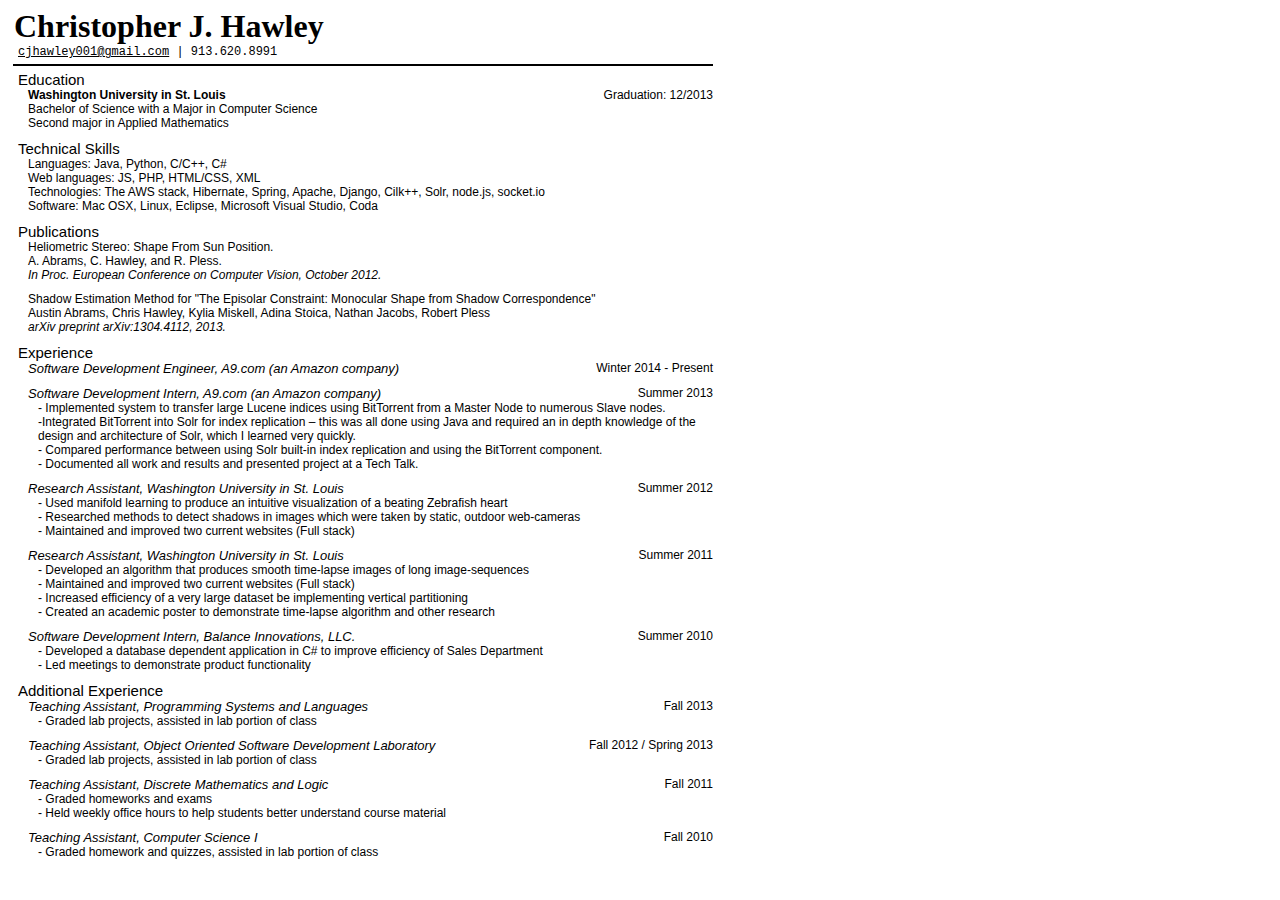
==== WebContent/resources/resume/resume.html @ eb85fd84 "Initial commit" ====
<!doctype html>

<html lang="en">
<head>
  <meta charset="utf-8">

  <title>Chris Hawley | Resume</title>
  <meta name="description" content="My Resume">
  <meta name="author" content="Christopher J. Hawley">

  <link rel="stylesheet" href="css/resume.css">

  <!--[if lt IE 9]>
  <script src="http://html5shiv.googlecode.com/svn/trunk/html5.js"></script>
  <![endif]-->
</head>

<body>
  <!--<script src="js/scripts.js"></script>-->
  <div class="wrapper">
    <div class="resume-header">
      <h1>Christopher J. Hawley</h1>
      <p><a href="mailto:cjhawley001@gmail.com" style="text-decoration: underline; color: black;">cjhawley001@gmail.com</a> | 913.620.8991</p>
    </div>
    <div class="separator"></div>
    <div class="resume-body">
        <div class="section-title">Education</div>

        <div class="education">
            <div class="section-date">Graduation: 12/2013</div>
            <div class="school">
              <b>Washington University in St. Louis</b><br>
            Bachelor of Science with a Major in Computer Science<br>
            Second major in Applied Mathematics</p>
            </div>
        </div>
        
        <div class="section-title">Technical Skills</div>
        <div class="technical-skills">
            <div class="technical-section">
              Languages: Java, Python, C/C++, C#
            </div>
            <div class="technical-section">
              Web languages: JS, PHP, HTML/CSS, XML
            </div>
            <div class="technical-section">
              Technologies: The AWS stack, Hibernate, Spring, Apache, Django, Cilk++, Solr, node.js, socket.io
            </div>
            <div class="technical-section">
              Software: Mac OSX, Linux, Eclipse, Microsoft Visual Studio, Coda
            </div>
        </div>
        <div class="section-title">Publications</div>
        <div class="publication-section">
            Heliometric Stereo: Shape From Sun Position.<br>
            A. Abrams, C. Hawley, and R. Pless.<br>
            <i>In Proc. European Conference on Computer Vision, October 2012.</i>
        </div>
        <div class="publication-section">
            Shadow Estimation Method for "The Episolar Constraint: Monocular Shape from Shadow Correspondence"<br>
            Austin Abrams, Chris Hawley, Kylia Miskell, Adina Stoica, Nathan Jacobs, Robert Pless<br>
            <i>arXiv preprint arXiv:1304.4112, 2013.</i>
        </div>
        <div class="section-title">Experience</div>
        <div class="experience">
            <div class="experience-title">
                <i style="margin-top:2px;">Software Development Engineer, A9.com (an Amazon company)</i>
            </div>
            <div class="experience-date">Winter 2014 - Present</div>
            <div class="experience-section"></div>
            <div class="experience-title">
                <i>Software Development Intern, A9.com (an Amazon company)</i>
            </div>
            <div class="experience-date">Summer 2013</div>
            <div class="experience-section">
                - Implemented system to transfer large Lucene indices using BitTorrent from a Master Node to numerous Slave nodes. <br>
                -Integrated BitTorrent into Solr for index replication – this was all done using Java and required an in depth knowledge of the design and architecture of Solr, which I learned very quickly.<br>
                - Compared performance between using Solr built-in index replication and using the BitTorrent component.<br>
                - Documented all work and results and presented project at a Tech Talk.

            </div>
            <div class="experience-title">
                <i>Research Assistant, Washington University in St. Louis</i>
            </div>
            <div class="experience-date">Summer 2012</div>
            <div class="experience-section">
              - Used manifold learning to produce an intuitive visualization of a beating Zebrafish heart<br>
              - Researched methods to detect shadows in images which were taken by static, outdoor web-cameras<br>
              - Maintained and improved two current websites (Full stack)<br>
            </div>
            <div class="experience-title">
                <i>Research Assistant, Washington University in St. Louis</i>
            </div>
            <div class="experience-date">Summer 2011</div>
            <div class="experience-section">
              - Developed an algorithm that produces smooth time-lapse images of long image-sequences<br>
              - Maintained and improved two current websites (Full stack)<br>
              - Increased efficiency of a very large dataset be implementing vertical partitioning<br>
              - Created an academic poster to demonstrate time-lapse algorithm and other research<br>
            </div>
            <div class="experience-title">
                <i>Software Development Intern, Balance Innovations, LLC.</i>
            </div>
            <div class="experience-date">Summer 2010</div>
            <div class="experience-section">
              - Developed a database dependent application in C# to improve efficiency of Sales Department<br>
              - Led meetings to demonstrate product functionality<br>
            </div>
        </div>
        <div class="section-title">Additional Experience</div>
        <div class="experience">
            <div class="experience-title">
                <i>Teaching Assistant, Programming Systems and Languages</i>
            </div>
            <div class="experience-date">Fall 2013</div>
            <div class="experience-section">
                - Graded lab projects, assisted in lab portion of class
            </div>
            <div class="experience-title">
                <i>Teaching Assistant, Object Oriented Software Development Laboratory</i>
            </div>
            <div class="experience-date">Fall 2012 / Spring 2013</div>
            <div class="experience-section">
                - Graded lab projects, assisted in lab portion of class
            </div>
            <div class="experience-title">
                <i>Teaching Assistant, Discrete Mathematics and Logic</i>
            </div>
            <div class="experience-date">Fall 2011</div>
            <div class="experience-section">
                - Graded homeworks and exams<br>
                - Held weekly office hours to help students better understand course material
            </div>
            <div class="experience-title">
                <i>Teaching Assistant, Computer Science I</i>
            </div>
            <div class="experience-date">Fall 2010</div>
            <div class="experience-section">
                - Graded homework and quizzes, assisted in lab portion of class<br>
            </div>
        </div>
    </div>
  </div>
</body>
</html>
---- WebContent/resources/resume/css/resume.css ----
.wrapper {
    margin: 5px 0 0 5px;
    /*font-family: "Bodoni MT", Didot, "Didot LT STD", "Hoefler Text", Garamond, "Times New Roman", serif;*/
    font-family: "Lucida Sans Unicode", "Lucida Grande", sans-serif;
    width: 50%;
    min-width: 700px;
}

.resume-header {
    margin: 0 0 0 1px;
    font-family: "Courier New", Courier, monospace;
}

.resume-header p {
    margin: 0 0 0 4px;
    border: 0 0 0 0;
    font-size: 12px;
}
.resume-header h1 {
    font-family: "Bodoni MT", Didot, "Didot LT STD", "Hoefler Text", Garamond, "Times New Roman", serif;
    margin: 0 0 0 0;
    border: 0 0 0 0;
}

.separator {
    margin: 5px 0 5px 0px;
    height: 2px;
    width: 100%;
    background-color: black;
}

.resume-body {
    margin: 0 0 0 5px;
    font-family: inherit;
}

.resume-body .section-title {
    margin: 0;
    border: 0;
    font-size: 15px;
}

.resume-body .education {
    width: 100%;
    margin-bottom: 10px;
}

.resume-body .education .section-date {
    float: right;
    font-size: 12px;
}
.resume-body .education .school {
    /*float:left;*/
    width: 75%;
    margin-top: 0px;
    margin-left: 10px;
    font-size: 12px;
}

.resume-body .education p {
    margin: 0;
}

.technical-skills {
    margin-bottom: 10px;
}
.technical-skills .technical-section {
    font-size: 12px;
    margin-left: 10px;
}

.publication-section {
    margin-left: 10px;
    font-size: 12px;
    margin-bottom: 10px;
}

.experience {
    font-size: 12px;
}

.experience .experience-title {
    display: inline;
    font-size: 13px;
    margin-left: 10px;
    width: 75%;
}

.experience .experience-date {
    display: inline;
    float: right;
}

.experience .experience-section {
    margin-left: 20px;
    margin-bottom: 10px;
}
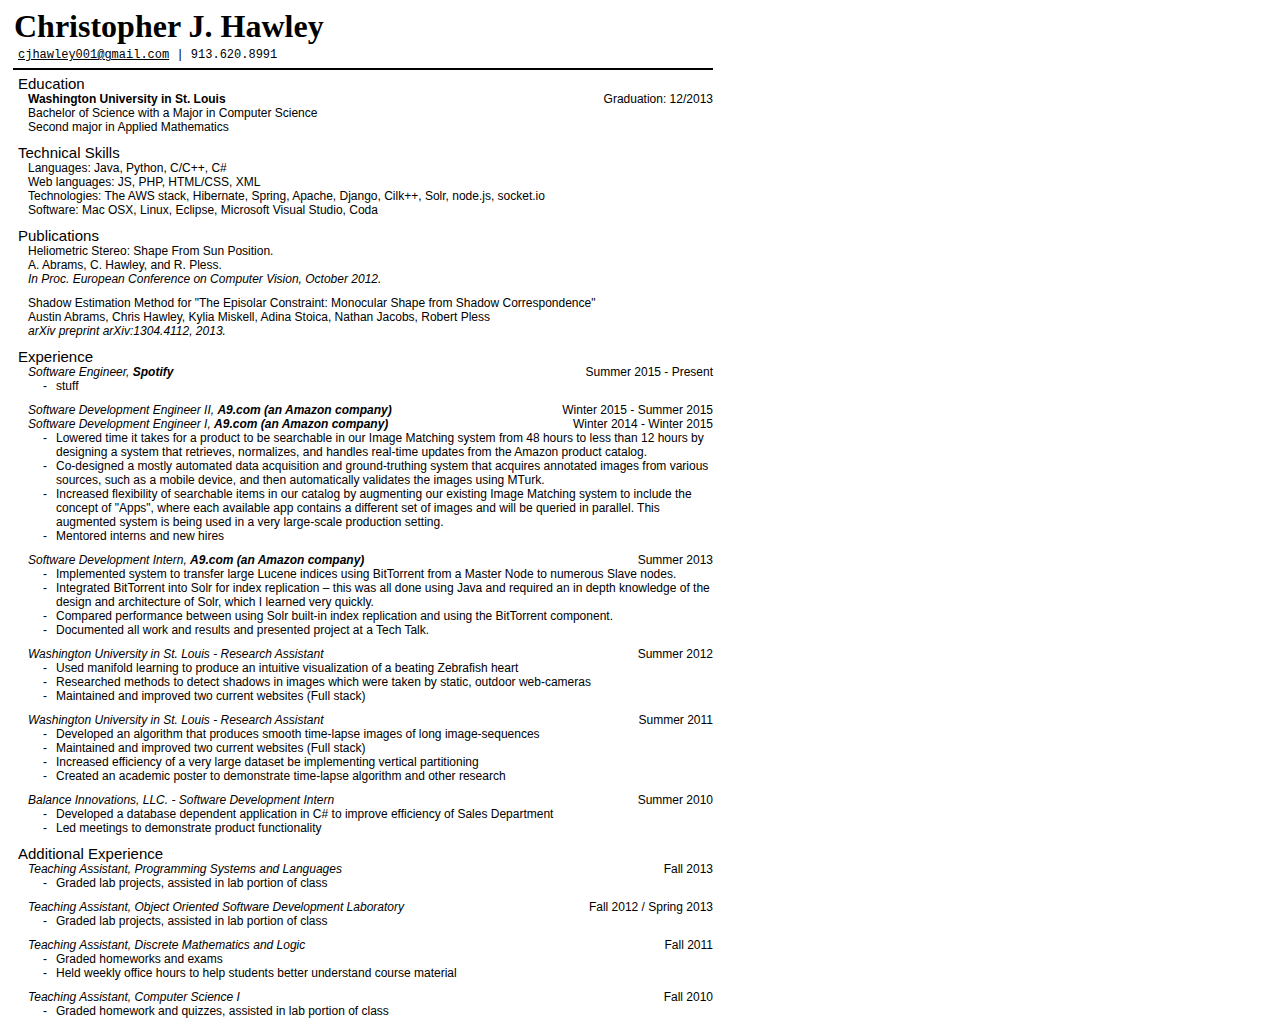
==== commit 3b92fa1d: "Using s3 for storage instead of local disk; adding new personal event." ====
--- a/WebContent/resources/resume/resume.html
+++ b/WebContent/resources/resume/resume.html
@@ -2,144 +2,211 @@
 
 <html lang="en">
 <head>
-  <meta charset="utf-8">
-
-  <title>Chris Hawley | Resume</title>
-  <meta name="description" content="My Resume">
-  <meta name="author" content="Christopher J. Hawley">
-
-  <link rel="stylesheet" href="css/resume.css">
-
-  <!--[if lt IE 9]>
+<meta charset="utf-8">
+
+<title>Chris Hawley | Resume</title>
+<meta name="description" content="My Resume">
+<meta name="author" content="Christopher J. Hawley">
+
+<link rel="stylesheet" href="css/resume.css">
+
+<!--[if lt IE 9]>
   <script src="http://html5shiv.googlecode.com/svn/trunk/html5.js"></script>
   <![endif]-->
 </head>
 
 <body>
-  <!--<script src="js/scripts.js"></script>-->
-  <div class="wrapper">
-    <div class="resume-header">
-      <h1>Christopher J. Hawley</h1>
-      <p><a href="mailto:cjhawley001@gmail.com" style="text-decoration: underline; color: black;">cjhawley001@gmail.com</a> | 913.620.8991</p>
-    </div>
-    <div class="separator"></div>
-    <div class="resume-body">
-        <div class="section-title">Education</div>
-
-        <div class="education">
-            <div class="section-date">Graduation: 12/2013</div>
-            <div class="school">
-              <b>Washington University in St. Louis</b><br>
-            Bachelor of Science with a Major in Computer Science<br>
-            Second major in Applied Mathematics</p>
-            </div>
-        </div>
-        
-        <div class="section-title">Technical Skills</div>
-        <div class="technical-skills">
-            <div class="technical-section">
-              Languages: Java, Python, C/C++, C#
-            </div>
-            <div class="technical-section">
-              Web languages: JS, PHP, HTML/CSS, XML
-            </div>
-            <div class="technical-section">
-              Technologies: The AWS stack, Hibernate, Spring, Apache, Django, Cilk++, Solr, node.js, socket.io
-            </div>
-            <div class="technical-section">
-              Software: Mac OSX, Linux, Eclipse, Microsoft Visual Studio, Coda
-            </div>
-        </div>
-        <div class="section-title">Publications</div>
-        <div class="publication-section">
-            Heliometric Stereo: Shape From Sun Position.<br>
-            A. Abrams, C. Hawley, and R. Pless.<br>
-            <i>In Proc. European Conference on Computer Vision, October 2012.</i>
-        </div>
-        <div class="publication-section">
-            Shadow Estimation Method for "The Episolar Constraint: Monocular Shape from Shadow Correspondence"<br>
-            Austin Abrams, Chris Hawley, Kylia Miskell, Adina Stoica, Nathan Jacobs, Robert Pless<br>
-            <i>arXiv preprint arXiv:1304.4112, 2013.</i>
-        </div>
-        <div class="section-title">Experience</div>
-        <div class="experience">
-            <div class="experience-title">
-                <i style="margin-top:2px;">Software Development Engineer, A9.com (an Amazon company)</i>
-            </div>
-            <div class="experience-date">Winter 2014 - Present</div>
-            <div class="experience-section"></div>
-            <div class="experience-title">
-                <i>Software Development Intern, A9.com (an Amazon company)</i>
-            </div>
-            <div class="experience-date">Summer 2013</div>
-            <div class="experience-section">
-                - Implemented system to transfer large Lucene indices using BitTorrent from a Master Node to numerous Slave nodes. <br>
-                -Integrated BitTorrent into Solr for index replication – this was all done using Java and required an in depth knowledge of the design and architecture of Solr, which I learned very quickly.<br>
-                - Compared performance between using Solr built-in index replication and using the BitTorrent component.<br>
-                - Documented all work and results and presented project at a Tech Talk.
-
-            </div>
-            <div class="experience-title">
-                <i>Research Assistant, Washington University in St. Louis</i>
-            </div>
-            <div class="experience-date">Summer 2012</div>
-            <div class="experience-section">
-              - Used manifold learning to produce an intuitive visualization of a beating Zebrafish heart<br>
-              - Researched methods to detect shadows in images which were taken by static, outdoor web-cameras<br>
-              - Maintained and improved two current websites (Full stack)<br>
-            </div>
-            <div class="experience-title">
-                <i>Research Assistant, Washington University in St. Louis</i>
-            </div>
-            <div class="experience-date">Summer 2011</div>
-            <div class="experience-section">
-              - Developed an algorithm that produces smooth time-lapse images of long image-sequences<br>
-              - Maintained and improved two current websites (Full stack)<br>
-              - Increased efficiency of a very large dataset be implementing vertical partitioning<br>
-              - Created an academic poster to demonstrate time-lapse algorithm and other research<br>
-            </div>
-            <div class="experience-title">
-                <i>Software Development Intern, Balance Innovations, LLC.</i>
-            </div>
-            <div class="experience-date">Summer 2010</div>
-            <div class="experience-section">
-              - Developed a database dependent application in C# to improve efficiency of Sales Department<br>
-              - Led meetings to demonstrate product functionality<br>
-            </div>
-        </div>
-        <div class="section-title">Additional Experience</div>
-        <div class="experience">
-            <div class="experience-title">
-                <i>Teaching Assistant, Programming Systems and Languages</i>
-            </div>
-            <div class="experience-date">Fall 2013</div>
-            <div class="experience-section">
-                - Graded lab projects, assisted in lab portion of class
-            </div>
-            <div class="experience-title">
-                <i>Teaching Assistant, Object Oriented Software Development Laboratory</i>
-            </div>
-            <div class="experience-date">Fall 2012 / Spring 2013</div>
-            <div class="experience-section">
-                - Graded lab projects, assisted in lab portion of class
-            </div>
-            <div class="experience-title">
-                <i>Teaching Assistant, Discrete Mathematics and Logic</i>
-            </div>
-            <div class="experience-date">Fall 2011</div>
-            <div class="experience-section">
-                - Graded homeworks and exams<br>
-                - Held weekly office hours to help students better understand course material
-            </div>
-            <div class="experience-title">
-                <i>Teaching Assistant, Computer Science I</i>
-            </div>
-            <div class="experience-date">Fall 2010</div>
-            <div class="experience-section">
-                - Graded homework and quizzes, assisted in lab portion of class<br>
-            </div>
-        </div>
-    </div>
-  </div>
+	<!--<script src="js/scripts.js"></script>-->
+	<div class="wrapper">
+		<div class="resume-header">
+			<h1>Christopher J. Hawley</h1>
+			<p>
+				<a href="mailto:cjhawley001@gmail.com"
+					style="text-decoration: underline; color: black;">cjhawley001@gmail.com</a>
+				| 913.620.8991
+			</p>
+		</div>
+		<div class="separator"></div>
+		<div class="resume-body">
+			<div class="section-title">Education</div>
+
+			<div class="education">
+				<div class="section-date">Graduation: 12/2013</div>
+				<div class="school">
+					<b>Washington University in St. Louis</b><br> Bachelor of
+					Science with a Major in Computer Science<br> Second major in
+					Applied Mathematics
+					</p>
+				</div>
+			</div>
+
+			<div class="section-title">Technical Skills</div>
+			<div class="technical-skills">
+				<div class="technical-section">Languages: Java, Python, C/C++,
+					C#</div>
+				<div class="technical-section">Web languages: JS, PHP,
+					HTML/CSS, XML</div>
+				<div class="technical-section">Technologies: The AWS stack,
+					Hibernate, Spring, Apache, Django, Cilk++, Solr, node.js, socket.io
+				</div>
+				<div class="technical-section">Software: Mac OSX, Linux,
+					Eclipse, Microsoft Visual Studio, Coda</div>
+			</div>
+			<div class="section-title">Publications</div>
+			<div class="publication-section">
+				Heliometric Stereo: Shape From Sun Position.<br> A. Abrams, C.
+				Hawley, and R. Pless.<br> <i>In Proc. European Conference
+					on Computer Vision, October 2012.</i>
+			</div>
+			<div class="publication-section">
+				Shadow Estimation Method for "The Episolar Constraint: Monocular
+				Shape from Shadow Correspondence"<br> Austin Abrams, Chris
+				Hawley, Kylia Miskell, Adina Stoica, Nathan Jacobs, Robert Pless<br>
+				<i>arXiv preprint arXiv:1304.4112, 2013.</i>
+			</div>
+			<div class="section-title">Experience</div>
+			<div class="experience">
+				<div class="experience-title">
+					<i style="margin-top: 2px;">Software Engineer, <b>Spotify</b></i>
+				</div>
+				<div class="experience-date">Summer 2015 - Present</div>
+				<div class="experience-section">
+					<ul>
+						<li>stuff</li>
+					</ul>
+				</div>
+				<div class="experience-title">
+					<i style="margin-top: 2px;">Software Development Engineer II, <b>A9.com
+							(an Amazon company)</b></i>
+				</div>
+				<div class="experience-date">Winter 2015 - Summer 2015</div>
+				<br>
+				<div class="experience-title">
+					<i style="margin-top: 2px;">Software Development Engineer I, <b>A9.com
+							(an Amazon company)</b></i>
+				</div>
+				<div class="experience-date">Winter 2014 - Winter 2015</div>
+				<div class="experience-section">
+					<ul>
+						<li>Lowered time it takes for a product to be searchable in
+							our Image Matching system from 48 hours to less than 12 hours by
+							designing a system that retrieves, normalizes, and handles
+							real-time updates from the Amazon product catalog.</li>
+						<li>Co-designed a mostly automated data acquisition and
+							ground-truthing system that acquires annotated images from
+							various sources, such as a mobile device, and then automatically
+							validates the images using MTurk.</li>
+						<li>Increased flexibility of searchable items in our catalog
+							by augmenting our existing Image Matching system to include the
+							concept of "Apps", where each available app contains a different
+							set of images and will be queried in parallel. This augmented
+							system is being used in a very large-scale production setting.</li>
+						<li>Mentored interns and new hires</li>
+					</ul>
+				</div>
+				<div class="experience-title">
+					<i>Software Development Intern, <b>A9.com (an Amazon
+							company)</b></i>
+				</div>
+				<div class="experience-date">Summer 2013</div>
+				<div class="experience-section">
+					<ul>
+						<li>Implemented system to transfer large Lucene indices using
+							BitTorrent from a Master Node to numerous Slave nodes.</li>
+						<li>Integrated BitTorrent into Solr for index replication –
+							this was all done using Java and required an in depth knowledge
+							of the design and architecture of Solr, which I learned very
+							quickly.</li>
+						<li>Compared performance between using Solr built-in index
+							replication and using the BitTorrent component.</li>
+						<li>Documented all work and results and presented project at
+							a Tech Talk.</li>
+					</ul>
+				</div>
+				<div class="experience-title">
+					<i>Washington University in St. Louis - Research Assistant</i>
+				</div>
+				<div class="experience-date">Summer 2012</div>
+				<div class="experience-section">
+					<ul>
+						<li>Used manifold learning to produce an intuitive
+							visualization of a beating Zebrafish heart</li>
+						<li>Researched methods to detect shadows in images which were
+							taken by static, outdoor web-cameras</li>
+						<li>Maintained and improved two current websites (Full stack)</li>
+					</ul>
+				</div>
+				<div class="experience-title">
+					<i>Washington University in St. Louis - Research Assistant</i>
+				</div>
+				<div class="experience-date">Summer 2011</div>
+				<div class="experience-section">
+					<ul>
+						<li>Developed an algorithm that produces smooth time-lapse
+							images of long image-sequences</li>
+						<li>Maintained and improved two current websites (Full stack)</li>
+						<li>Increased efficiency of a very large dataset be
+							implementing vertical partitioning</li>
+						<li>Created an academic poster to demonstrate time-lapse
+							algorithm and other research</li>
+					</ul>
+				</div>
+				<div class="experience-title">
+					<i>Balance Innovations, LLC. - Software Development Intern</i>
+				</div>
+				<div class="experience-date">Summer 2010</div>
+				<div class="experience-section">
+					<ul>
+						<li>Developed a database dependent application in C# to
+							improve efficiency of Sales Department</li>
+						<li>Led meetings to demonstrate product functionality</li>
+					</ul>
+				</div>
+			</div>
+			<div class="section-title">Additional Experience</div>
+			<div class="experience">
+				<div class="experience-title">
+					<i>Teaching Assistant, Programming Systems and Languages</i>
+				</div>
+				<div class="experience-date">Fall 2013</div>
+				<div class="experience-section">
+					<ul>
+						<li>Graded lab projects, assisted in lab portion of class</li>
+					</ul>
+				</div>
+				<div class="experience-title">
+					<i>Teaching Assistant, Object Oriented Software Development
+						Laboratory</i>
+				</div>
+				<div class="experience-date">Fall 2012 / Spring 2013</div>
+				<div class="experience-section">
+					<ul>
+						<li>Graded lab projects, assisted in lab portion of class</li>
+					</ul>
+				</div>
+				<div class="experience-title">
+					<i>Teaching Assistant, Discrete Mathematics and Logic</i>
+				</div>
+				<div class="experience-date">Fall 2011</div>
+				<div class="experience-section">
+					<ul>
+						<li>Graded homeworks and exams</li>
+						<li>Held weekly office hours to help students better
+							understand course material</li>
+					</ul>
+				</div>
+				<div class="experience-title">
+					<i>Teaching Assistant, Computer Science I</i>
+				</div>
+				<div class="experience-date">Fall 2010</div>
+				<div class="experience-section">
+					<ul>
+						<li>Graded homework and quizzes, assisted in lab portion of
+							class</li>
+					</ul>
+				</div>
+			</div>
+		</div>
+	</div>
 </body>
 </html>--- a/WebContent/resources/resume/css/resume.css
+++ b/WebContent/resources/resume/css/resume.css
@@ -81,17 +81,46 @@
 
 .experience .experience-title {
     display: inline;
-    font-size: 13px;
+    font-size: 12px;
     margin-left: 10px;
     width: 75%;
+    /*font-weight: bold;*/
 }
+
+
 
 .experience .experience-date {
     display: inline;
     float: right;
 }
 
-.experience .experience-section {
-    margin-left: 20px;
-    margin-bottom: 10px;
+.experience-section {
+    /*padding-right: -5px;
+    margin-bottom: 10px;*/
 }
+
+ p{
+	display: inline;
+}
+
+.experience-section ul {
+	list-style: none;
+	/*padding-left: -15px;
+	padding-top:-2px;*/
+	margin: 0;
+	padding: 0;
+	margin-left:25px;
+	margin-bottom:10px;
+}
+
+.experience-section ul li{
+	overflow: visible;
+	padding-left: 13px;
+	position: relative;
+}
+
+.experience-section ul li:before {
+	content: "- ";
+	left: 0;
+	position: absolute;
+}
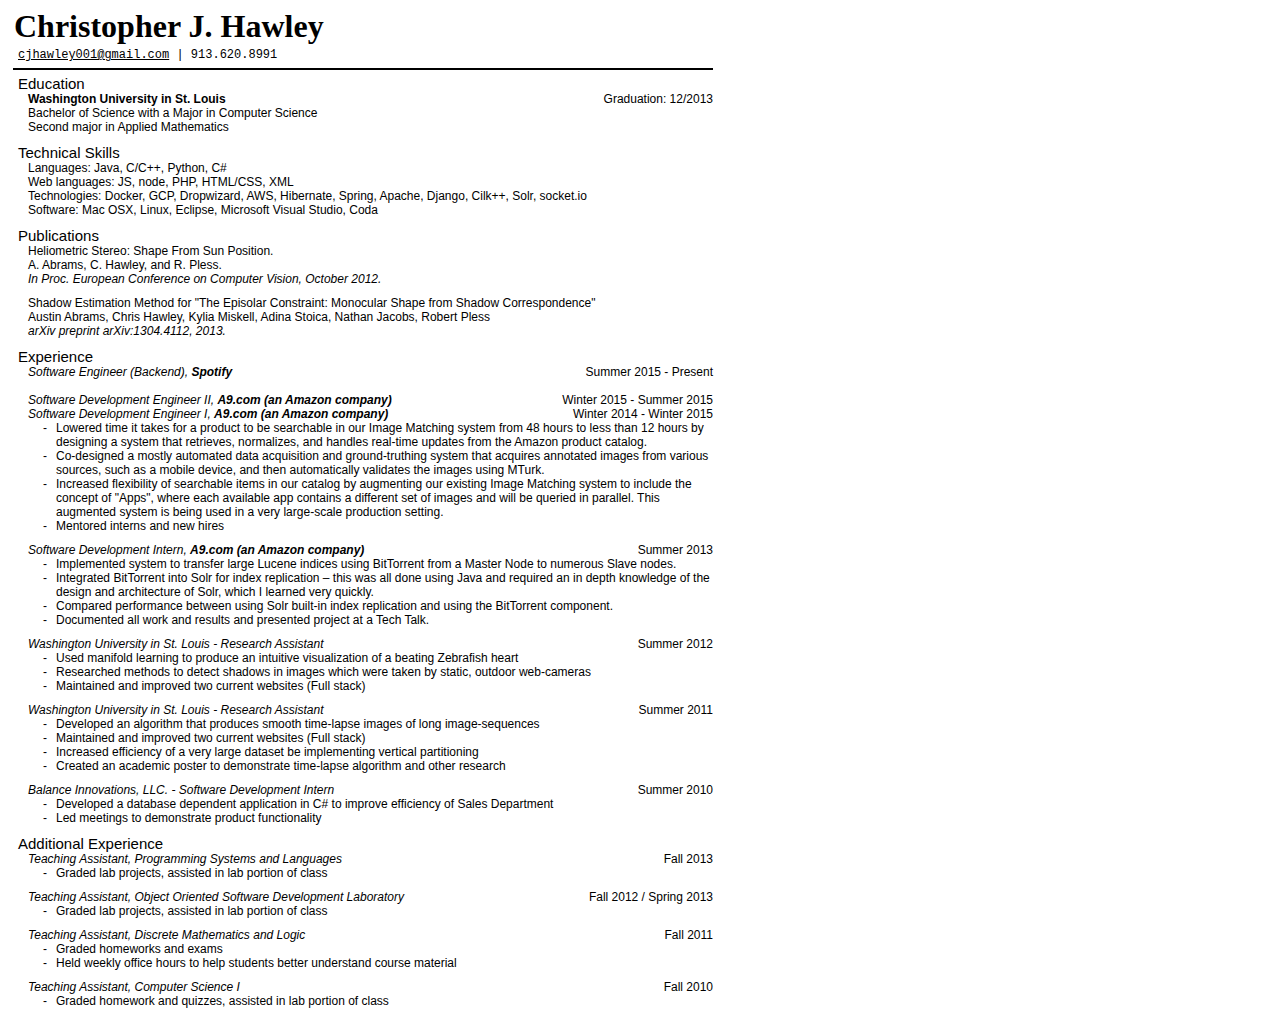
==== commit 3bf454d9: "Merge pull request #1 from cjhawley/dependency-injection" ====
--- a/WebContent/resources/resume/resume.html
+++ b/WebContent/resources/resume/resume.html
@@ -42,12 +42,10 @@
 
 			<div class="section-title">Technical Skills</div>
 			<div class="technical-skills">
-				<div class="technical-section">Languages: Java, Python, C/C++,
-					C#</div>
-				<div class="technical-section">Web languages: JS, PHP,
-					HTML/CSS, XML</div>
-				<div class="technical-section">Technologies: The AWS stack,
-					Hibernate, Spring, Apache, Django, Cilk++, Solr, node.js, socket.io
+				<div class="technical-section">Languages: Java, C/C++, Python, C#</div>
+				<div class="technical-section">Web languages: JS, node, PHP, HTML/CSS, XML</div>
+				<div class="technical-section">Technologies: Docker, GCP, Dropwizard, AWS,
+					Hibernate, Spring, Apache, Django, Cilk++, Solr, socket.io
 				</div>
 				<div class="technical-section">Software: Mac OSX, Linux,
 					Eclipse, Microsoft Visual Studio, Coda</div>
@@ -67,14 +65,12 @@
 			<div class="section-title">Experience</div>
 			<div class="experience">
 				<div class="experience-title">
-					<i style="margin-top: 2px;">Software Engineer, <b>Spotify</b></i>
+					<i style="margin-top: 2px;">Software Engineer (Backend), <b>Spotify</b></i>
 				</div>
 				<div class="experience-date">Summer 2015 - Present</div>
 				<div class="experience-section">
-					<ul>
-						<li>stuff</li>
-					</ul>
-				</div>
+					
+				</div><br>
 				<div class="experience-title">
 					<i style="margin-top: 2px;">Software Development Engineer II, <b>A9.com
 							(an Amazon company)</b></i>
@@ -209,4 +205,4 @@
 		</div>
 	</div>
 </body>
-</html>+</html>
